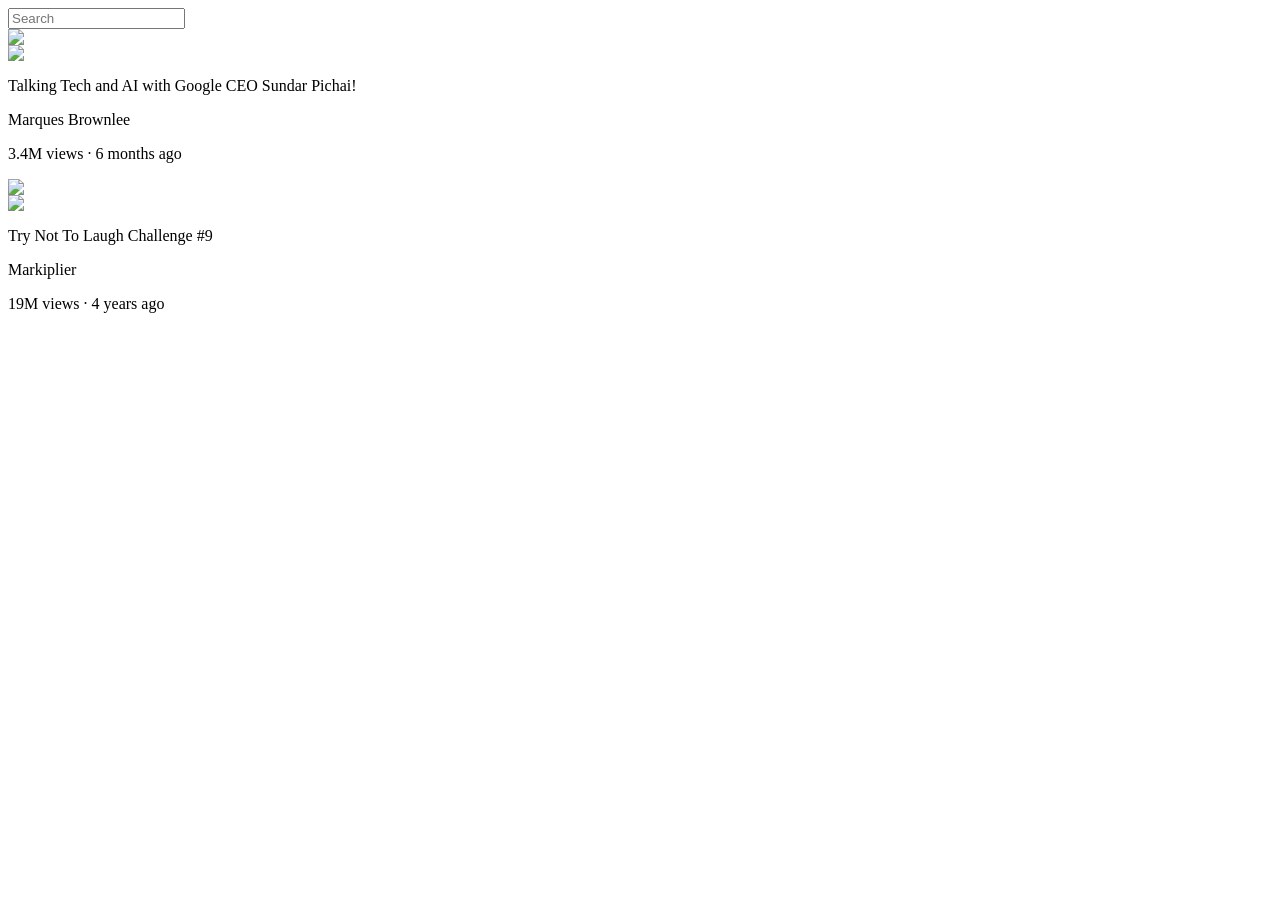
==== index.html @ 0cbb3ab7 "Create index.html" ====
<html>

    <head>
        <link rel="stylesheet" href="styles.css">
        <title>youtube.com clone</title>

        <link rel="preconnect" href="https://fonts.googleapis.com">
        <link rel="preconnect" href="https://fonts.gstatic.com" crossorigin>
        <link href="https://fonts.googleapis.com/css2?family=Roboto:wght@400;500;700&display=swap" rel="stylesheet">
    </head>

    <body>

        <input class="search-bar" type="text"  placeholder="Search">

        <div class="video-preview">
            <div class="thumbnail-row">
                <img class="thumbnail" src="thumbnails/thumbnail-1.webp">
            </div>
            <div>
                <div class="channel-picture">
                    <img class="profile-picture" src="channel-pictures/channel-1.jpeg">
                </div>
                <div class="video-info">
                <p class="video-title">
                    Talking Tech and AI with Google CEO Sundar Pichai!
                </p>
                <p class="video-author">
                    Marques Brownlee
                </p>
                <p class="video-stats">
                    3.4M views &#183; 6 months ago
                </p>
                </div>
            </div>
        </div>


        <div class="video-preview">
            <div class="thumbnail-row">
                <img class="thumbnail" src="thumbnails/thumbnail-2.webp">
            </div>
            <div>
                <div class="channel-picture">
                    <img class="profile-picture" src="channel-pictures/channel-2.jpeg">
                </div>
                <div class="video-info">
                <p class="video-title">
                    Try Not To Laugh Challenge #9
                </p>
                <p class="video-author">
                    Markiplier                   
                </p>
                <p class="video-stats">
                    19M views · 4 years ago
                </p>
                </div>
            </div>
        </div>

    </body>
</html>
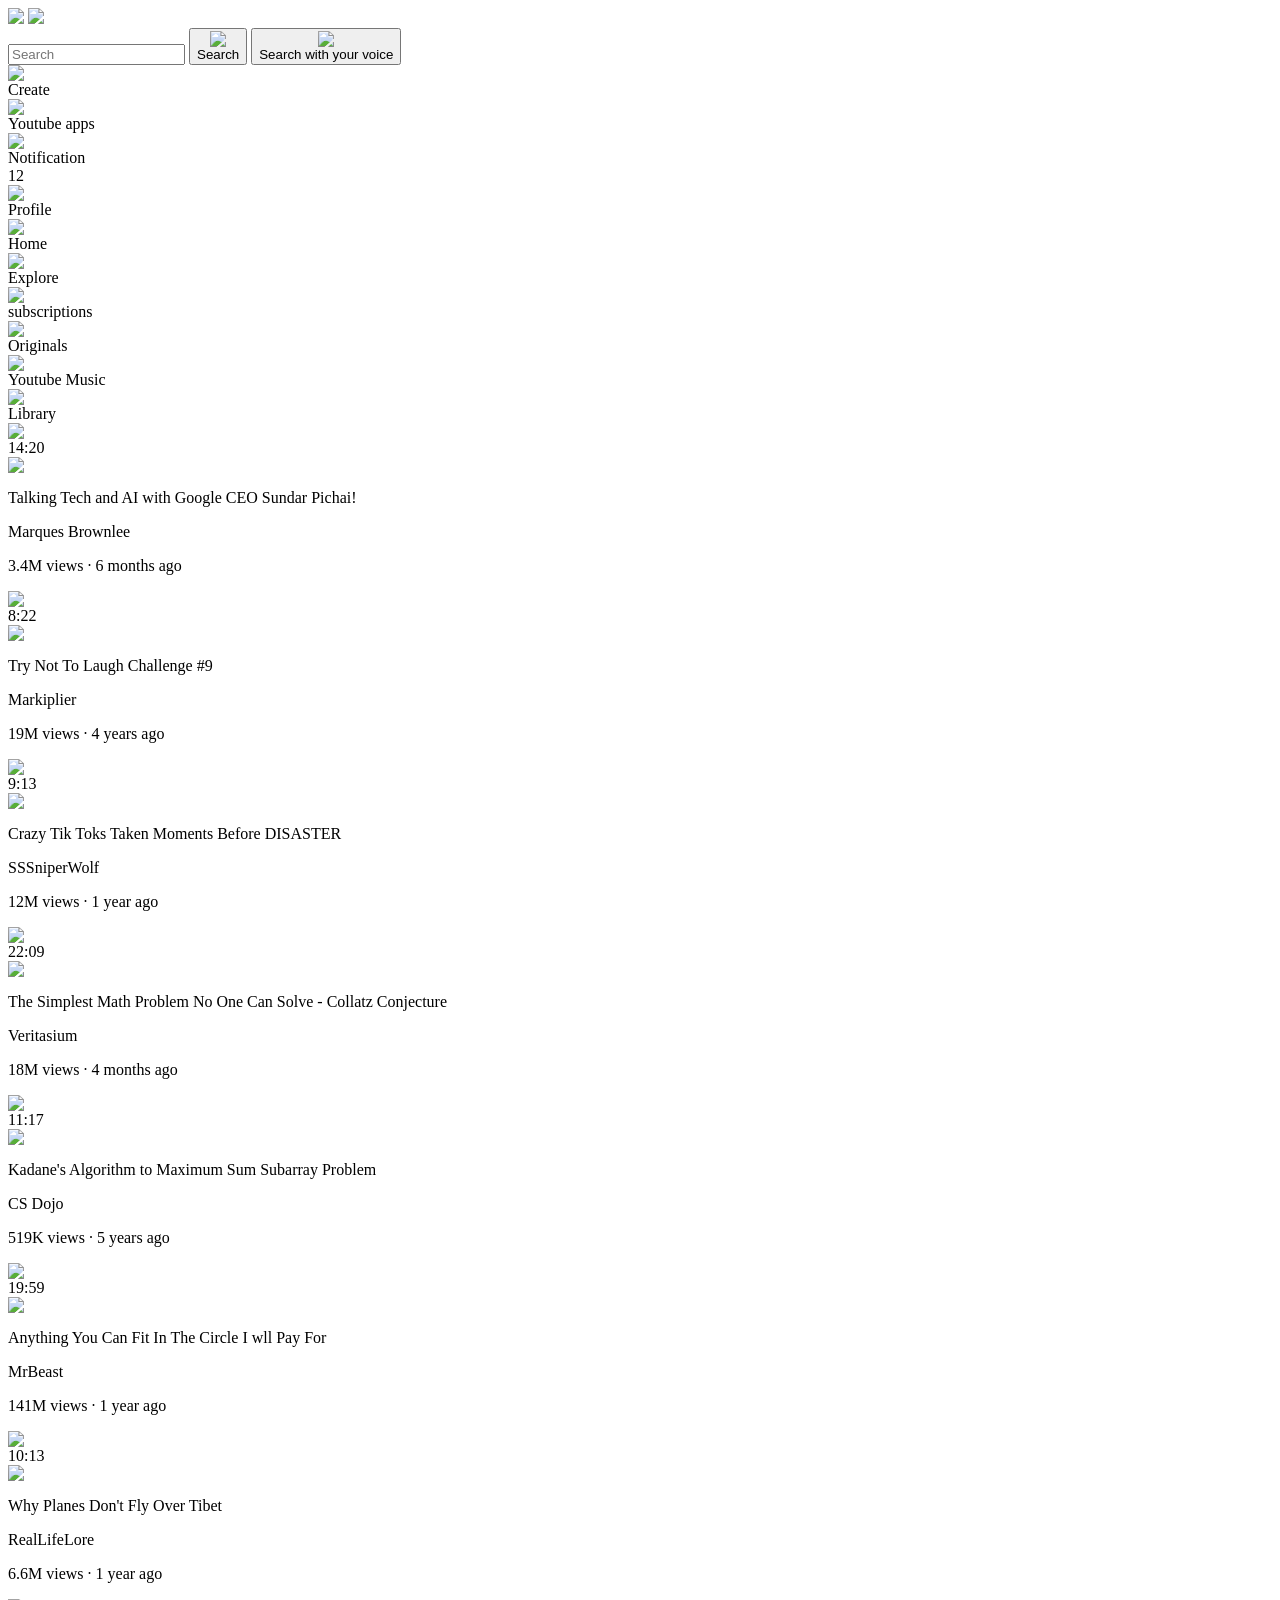
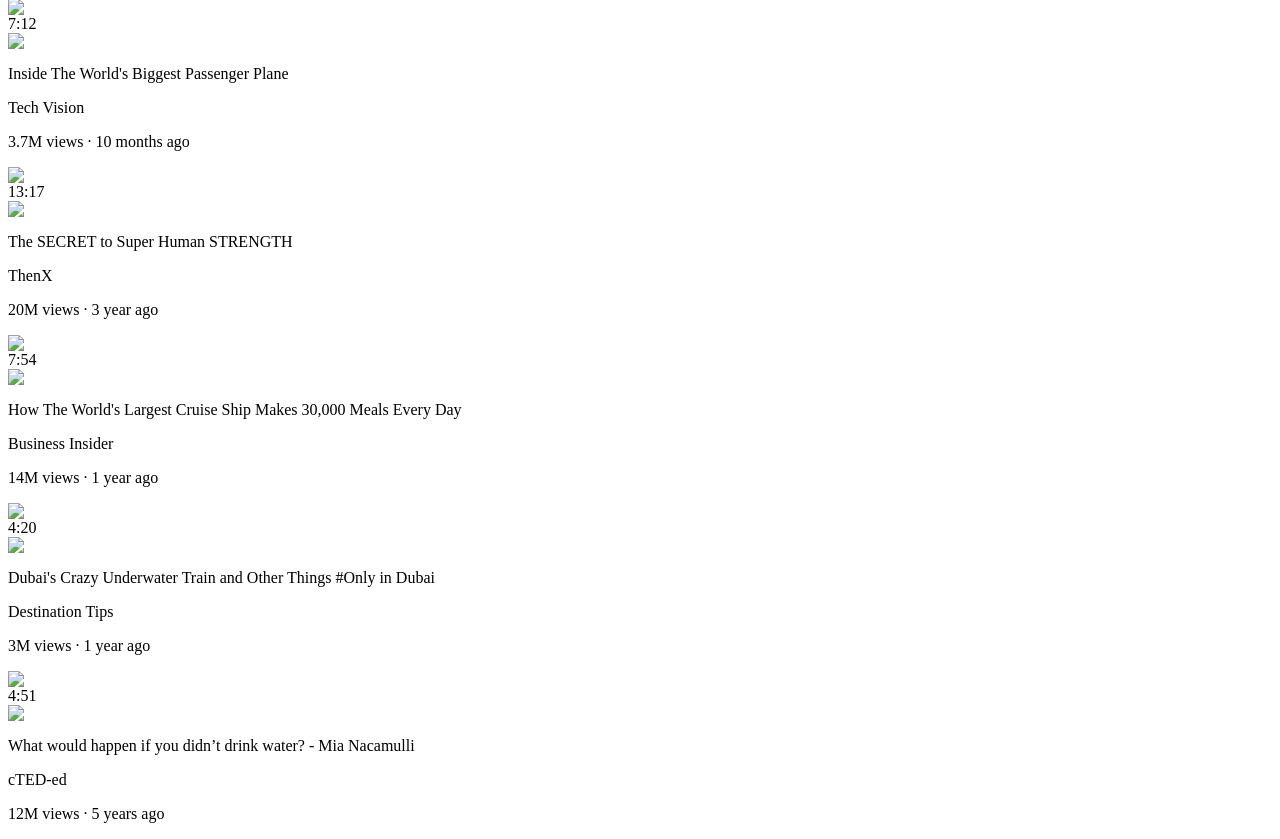
==== commit 8f08270c: "Update index.html" ====
--- a/index.html
+++ b/index.html
@@ -1,7 +1,10 @@
 <html>
-
     <head>
-        <link rel="stylesheet" href="styles.css">
+        <link rel="stylesheet" href="styles/general.css">
+        <link rel="stylesheet" href="styles/video.css">
+        <link rel="stylesheet" href="styles/header.css">
+        <link rel="stylesheet" href="styles/sidebar.css">
+
         <title>youtube.com clone</title>
 
         <link rel="preconnect" href="https://fonts.googleapis.com">
@@ -11,52 +14,358 @@
 
     <body>
 
-        <input class="search-bar" type="text"  placeholder="Search">
-
-        <div class="video-preview">
-            <div class="thumbnail-row">
-                <img class="thumbnail" src="thumbnails/thumbnail-1.webp">
-            </div>
-            <div>
-                <div class="channel-picture">
-                    <img class="profile-picture" src="channel-pictures/channel-1.jpeg">
-                </div>
-                <div class="video-info">
-                <p class="video-title">
-                    Talking Tech and AI with Google CEO Sundar Pichai!
-                </p>
-                <p class="video-author">
-                    Marques Brownlee
-                </p>
-                <p class="video-stats">
-                    3.4M views &#183; 6 months ago
-                </p>
-                </div>
-            </div>
-        </div>
-
-
-        <div class="video-preview">
-            <div class="thumbnail-row">
-                <img class="thumbnail" src="thumbnails/thumbnail-2.webp">
-            </div>
-            <div>
-                <div class="channel-picture">
-                    <img class="profile-picture" src="channel-pictures/channel-2.jpeg">
-                </div>
-                <div class="video-info">
-                <p class="video-title">
-                    Try Not To Laugh Challenge #9
-                </p>
-                <p class="video-author">
-                    Markiplier                   
-                </p>
-                <p class="video-stats">
-                    19M views · 4 years ago
-                </p>
-                </div>
-            </div>
-        </div>
-
+        <header class="header">
+            <div class="left-section">
+                <img class="hamburger-menu" src="icons/hamburger-menu.svg">
+                <img class="youtube-logo" src="icons/youtube-logo.svg">
+            </div>
+            <div class="middle-section">
+                <input class="search-bar" type="text"  placeholder="Search">
+                <button class="search-button">
+                    <img class="search-icon" src="icons/search.svg">
+                    <div class="tooltip">Search</div>
+                </button>
+                <button class="voice-search-button">
+                    <img class="voice-search-icon" src="icons/voice-search-icon.svg">
+                    <div class="tooltip">Search with your voice</div>
+                </button>
+            </div>
+            <div class="right-section">
+                <div class="upload-icon-container">
+                    <img class="upload-icon" src="icons/upload.svg">
+                    <div class="tooltip">Create</div>
+                </div>
+                <div class="youtube-apps-icon-container">
+                    <img class="youtube-apps-icon" src="icons/youtube-apps.svg">
+                    <div class="tooltip">Youtube apps</div>
+                </div>
+                <div class="notifications-icon-container">
+                    <img class="notification-icon" src="icons/notifications.svg">
+                    <div class="tooltip">Notification</div>
+                    <div class="notifications-count">12</div>
+                </div>
+                <div class="my-channel-icon-container">
+                <img class="my-channel-icon" src="icons/my-channel.jpg">
+                <div class="tooltip">Profile</div>
+                </div>
+            </div>
+        </header>
+
+
+        <nav class="sidebar">
+            <div class="sidebar-link">
+                <img src="icons/home.svg">
+                <div>Home</div>
+            </div>
+            <div class="sidebar-link">
+                <img src="icons/explore.svg">
+                <div>Explore</div>
+            </div>
+            <div class="sidebar-link">
+                <img src="icons/subscriptions.svg">
+                <div>subscriptions</div>
+            </div>
+            <div class="sidebar-link">
+                <img src="icons/originals.svg">
+                <div>Originals</div>
+            </div>
+            <div class="sidebar-link">
+                <img src="icons/youtube-music.svg">
+                <div>Youtube Music</div>
+            </div>
+            <div class="sidebar-link">
+                <img src="icons/library.svg">
+                <div>Library</div>
+            </div>
+        </nav>
+ 
+        <main>
+            <section class="video-grid">
+                <div class="video-preview">
+                    <div class="thumbnail-row">
+                        <img class="thumbnail" src="thumbnails/thumbnail-1.webp">
+                        <div class="video-time">14:20</div>
+                    </div>
+                    <div class="video-info-grid">
+                        <div class="channel-picture">
+                            <img class="profile-picture" src="channel-pictures/channel-1.jpeg">
+                        </div>
+                        <div class="video-info">
+                        <p class="video-title">
+                            Talking Tech and AI with Google CEO Sundar Pichai!
+                        </p>
+                        <p class="video-author">
+                            Marques Brownlee
+                        </p>
+                        <p class="video-stats">
+                            3.4M views &#183; 6 months ago
+                        </p>
+                        </div>
+                    </div>
+                </div>
+        
+        
+                <div class="video-preview">
+                    <div class="thumbnail-row">
+                        <img class="thumbnail" src="thumbnails/thumbnail-2.webp">
+                        <div class="video-time">8:22</div>
+                    </div>
+                    <div class="video-info-grid">
+                        <div class="channel-picture">
+                            <img class="profile-picture" src="channel-pictures/channel-2.jpeg">
+                        </div>
+                        <div class="video-info">
+                        <p class="video-title">
+                            Try Not To Laugh Challenge #9
+                        </p>
+                        <p class="video-author">
+                            Markiplier                   
+                        </p>
+                        <p class="video-stats">
+                            19M views · 4 years ago
+                        </p>
+                        </div>
+                    </div>
+                </div>
+        
+                <div class="video-preview">
+                    <div class="thumbnail-row">
+                        <img class="thumbnail" src="thumbnails/thumbnail-3.webp">
+                        <div class="video-time">9:13</div>
+                    </div>
+                    <div class="video-info-grid">
+                        <div class="channel-picture">
+                            <img class="profile-picture" src="channel-pictures/channel-3.jpeg">
+                        </div>
+                        <div class="video-info">
+                        <p class="video-title">
+                           Crazy Tik Toks Taken Moments Before DISASTER
+                        </p>
+                        <p class="video-author">
+                            SSSniperWolf
+                        </p>
+                        <p class="video-stats">
+                            12M views · 1 year ago
+                        </p>
+                        </div>
+                    </div>
+                </div>
+        
+        
+                <div class="video-preview">
+                    <div class="thumbnail-row">
+                        <img class="thumbnail" src="thumbnails/thumbnail-4.webp">
+                        <div class="video-time">22:09</div>
+                    </div>
+                    <div class="video-info-grid">
+                        <div class="channel-picture">
+                            <img class="profile-picture" src="channel-pictures/channel-4.jpeg">
+                        </div>
+                        <div class="video-info">
+                        <p class="video-title">
+                            The Simplest Math Problem No One Can Solve - Collatz Conjecture
+                        </p>
+                        <p class="video-author">
+                            Veritasium
+                        </p>
+                        <p class="video-stats">
+                            18M views · 4 months ago 
+                        </p>
+                        </div>
+                    </div>
+                </div>
+        
+                <div class="video-preview">
+                    <div class="thumbnail-row">
+                        <img class="thumbnail" src="thumbnails/thumbnail-5.webp">
+                        <div class="video-time">11:17</div>
+                    </div>
+                    <div class="video-info-grid">
+                        <div class="channel-picture">
+                            <img class="profile-picture" src="channel-pictures/channel-5.jpeg">
+                        </div>
+                        <div class="video-info">
+                        <p class="video-title">
+                            Kadane's Algorithm to Maximum Sum Subarray Problem
+                        </p>
+                        <p class="video-author">
+                          CS Dojo
+                        </p>
+                        <p class="video-stats">
+                            519K views · 5 years ago
+                        </p>
+                        </div>
+                    </div>
+                </div>
+        
+        
+                <div class="video-preview">
+                    <div class="thumbnail-row">
+                        <img class="thumbnail" src="thumbnails/thumbnail-6.webp">
+                        <div class="video-time">19:59</div>
+                    </div>
+                    <div class="video-info-grid">
+                        <div class="channel-picture">
+                            <img class="profile-picture" src="channel-pictures/channel-6.jpeg">
+                        </div>
+                        <div class="video-info">
+                        <p class="video-title">
+                            Anything You Can Fit In The Circle I wll Pay For
+    
+    
+                        </p>
+                        <p class="video-author">
+                            MrBeast           
+                        </p>
+                        <p class="video-stats">
+                            141M views · 1 year ago
+                        </p>
+                        </div>
+                    </div>
+                </div>
+    
+                <div class="video-preview">
+                    <div class="thumbnail-row">
+                        <img class="thumbnail" src="thumbnails/thumbnail-7.webp">
+                        <div class="video-time">10:13</div>
+                    </div>
+                    <div class="video-info-grid">
+                        <div class="channel-picture">
+                            <img class="profile-picture" src="channel-pictures/channel-7.jpeg">
+                        </div>
+                        <div class="video-info">
+                        <p class="video-title">
+                            Why Planes Don't Fly Over Tibet
+                       </p>
+                        <p class="video-author">
+                            RealLifeLore
+                        </p>
+                        <p class="video-stats">
+                            6.6M views · 1 year ago
+                        </p>
+                        </div>
+                    </div>
+                </div>
+        
+        
+                <div class="video-preview">
+                    <div class="thumbnail-row">
+                        <img class="thumbnail" src="thumbnails/thumbnail-8.webp">
+                        <div class="video-time">7:12</div>
+                    </div>
+                    <div class="video-info-grid">
+                        <div class="channel-picture">
+                            <img class="profile-picture" src="channel-pictures/channel-8.jpeg">
+                        </div>
+                        <div class="video-info">
+                        <p class="video-title">
+                            Inside The World's Biggest Passenger Plane
+                        </p>
+                        <p class="video-author">
+                            Tech Vision              
+                        </p>
+                        <p class="video-stats">
+                            3.7M views · 10 months ago
+                        </p>
+                        </div>
+                    </div>
+                </div>
+        
+                <div class="video-preview">
+                    <div class="thumbnail-row">
+                        <img class="thumbnail" src="thumbnails/thumbnail-9.webp">
+                        <div class="video-time">13:17</div>
+                    </div>
+                    <div class="video-info-grid">
+                        <div class="channel-picture">
+                            <img class="profile-picture" src="channel-pictures/channel-9.jpeg">
+                        </div>
+                        <div class="video-info">
+                        <p class="video-title">
+                            The SECRET to Super Human STRENGTH
+                                          
+                        </p>
+                        <p class="video-author">
+                            ThenX
+                        </p>
+                        <p class="video-stats">
+                            20M views · 3 year ago
+                        </p>
+                        </div>
+                    </div>
+                </div>
+        
+        
+                <div class="video-preview">
+                    <div class="thumbnail-row">
+                        <img class="thumbnail" src="thumbnails/thumbnail-10.webp">
+                        <div class="video-time">7:54</div>
+                    </div>
+                    <div class="video-info-grid">
+                        <div class="channel-picture">
+                            <img class="profile-picture" src="channel-pictures/channel-10.jpeg">
+                        </div>
+                        <div class="video-info">
+                        <p class="video-title">
+                            How The World's Largest Cruise Ship Makes 30,000 Meals Every Day 
+                        </p>
+                        <p class="video-author">
+                            Business Insider                   
+                        </p>
+                        <p class="video-stats">
+                            14M views · 1 year ago
+                        </p>
+                        </div>
+                    </div>
+                </div>
+        
+                <div class="video-preview">
+                    <div class="thumbnail-row">
+                        <img class="thumbnail" src="thumbnails/thumbnail-11.webp">
+                        <div class="video-time">4:20</div>
+                    </div>
+                    <div class="video-info-grid">
+                        <div class="channel-picture">
+                            <img class="profile-picture" src="channel-pictures/channel-11.jpeg">
+                        </div>
+                        <div class="video-info">
+                        <p class="video-title">
+                            Dubai's Crazy Underwater Train and Other Things #Only in Dubai
+                        </p>
+                        <p class="video-author">
+                            Destination Tips
+                        </p>
+                        <p class="video-stats">
+                            3M views · 1 year ago
+                        </p>
+                        </div>
+                    </div>
+                </div>
+        
+        
+                <div class="video-preview">
+                    <div class="thumbnail-row">
+                        <img class="thumbnail" src="thumbnails/thumbnail-12.webp">
+                        <div class="video-time">4:51</div>
+                    </div>
+                    <div class="video-info-grid">
+                        <div class="channel-picture">
+                            <img class="profile-picture" src="channel-pictures/channel-12.jpeg">
+                        </div>
+                        <div class="video-info">
+                        <p class="video-title">
+                            What would happen if you didn’t drink water? - Mia Nacamulli
+                        </p>
+                        <p class="video-author">
+                           cTED-ed                  
+                        </p>
+                        <p class="video-stats">
+                            12M views · 5 years ago
+                        </p>
+                        </div>
+                    </div>
+                </div>
+            </section>
+        </main>
     </body>
 </html>
